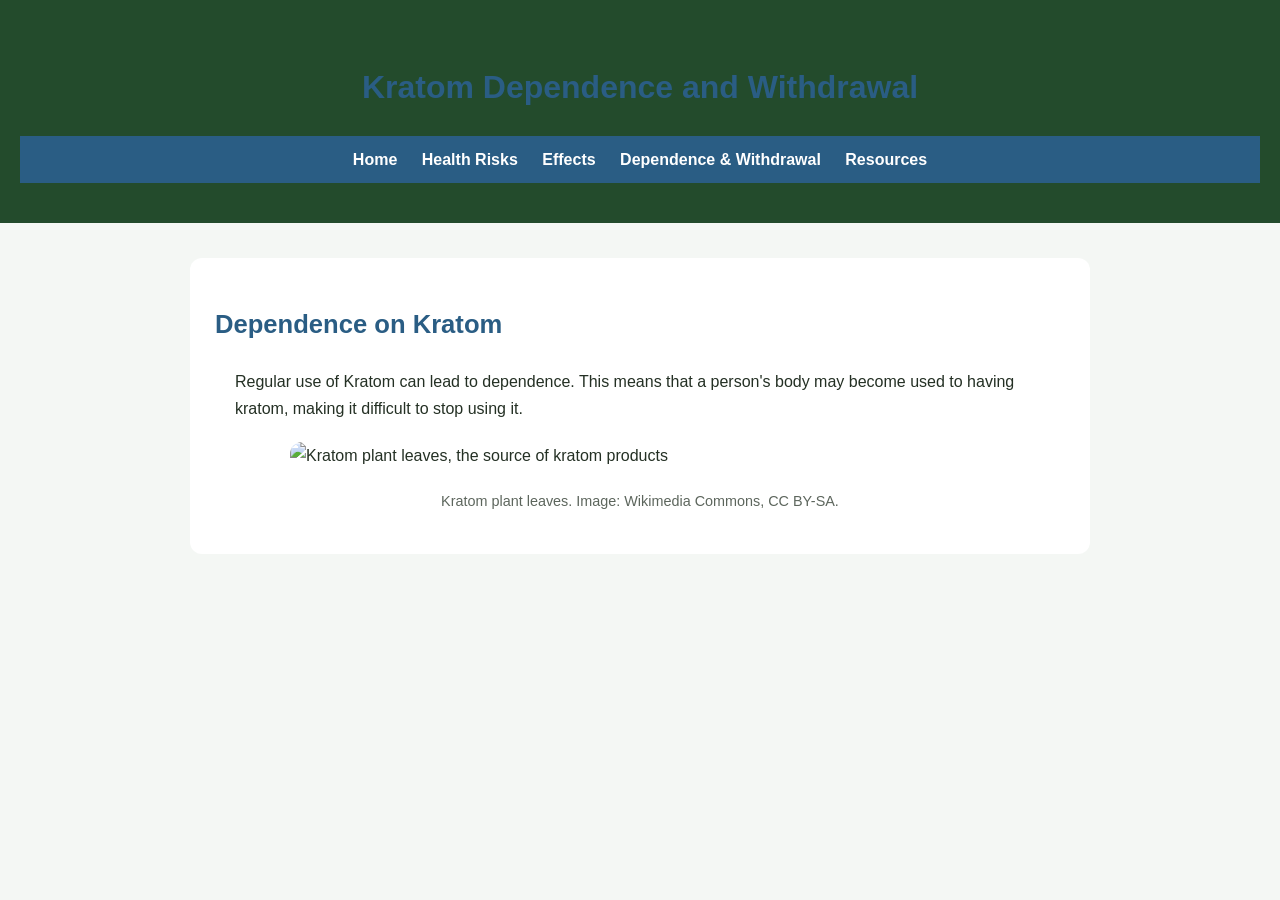
==== dependence.html @ 0a40421a "Add stylesheet link to dependence.html" ====
<!DOCTYPE html>
<html lang="en">
<head>
    <meta charset="UTF-8">
    <link rel="stylesheet" href="styles.css">
    <meta name="viewport" content="width=device-width, initial-scale=1.0">
    <title>Kratom Dependence and Withdrawal</title>

    <style>
        body {
            font-family: Arial, sans-serif;
            line-height: 1.7;
            margin: 0;
            background-color: #f4f7f4;
            color: #243024;
        }

        header {
            background-color: #234b2c;
            color: white;
            text-align: center;
            padding: 40px 20px;
        }

        main {
            max-width: 900px;
            margin: 35px auto;
            padding: 0 25px 50px;
        }

        section {
            background-color: white;
            padding: 25px;
            margin-bottom: 25px;
            border-radius: 12px;
        }

        img {
            display: block;
            width: 100%;
            max-width: 700px;
            margin: 25px auto 10px;
            border-radius: 12px;
        }

        .caption {
            text-align: center;
            font-size: 0.9rem;
            color: #5d665d;
        }

        nav a {
            color: white;
            margin: 0 10px;
        }
    </style>
</head>

<body>

    <header>
        <h1>Kratom Dependence and Withdrawal</h1>

        <nav>
            <a href="index.html">Home</a>
            <a href="risks.html">Health Risks</a>
            <a href="effects.html">Effects</a>
            <a href="dependence.html">Dependence & Withdrawal</a>
            <a href="resources.html">Resources</a>
        </nav>
    </header>

    <main>
        <section>
            <h2>Dependence on Kratom</h2>

            <p>
                Regular use of Kratom can lead to dependence. This means that a person's body 
                may become used to having kratom, making it difficult to stop using it.
            </p>

            <img 
                src="https://upload.wikimedia.org/wikipedia/commons/4/4c/Mitragyna_speciosa_plant.jpg"
                alt="Kratom plant leaves, the source of kratom products"
                style="max-width:700px; display:block; margin:20px auto; border-radius:12px;"
            >

            <p class="caption">
                Kratom plant leaves. Image: Wikimedia Commons, CC BY-SA.
            </p>
        </section>
    </main>

</body>
</html>
---- styles.css ----
/* ===== Global Page Styles ===== */
body {
    font-family: Arial, Helvetica, sans-serif;
    background-color: #f4f7f9;
    color: #222;
    margin: 0;
    padding: 0;
    line-height: 1.6;
}

/* ===== Headings ===== */
h1 {
    font-size: 2rem;
    color: #2a5d84;
    text-align: center;
    margin-top: 20px;
}

h2 {
    font-size: 1.6rem;
    color: #2a5d84;
    margin-top: 20px;
}

h3 {
    font-size: 1.3rem;
    color: #2a5d84;
    margin-top: 15px;
}

/* ===== Paragraphs ===== */
p {
    font-size: 1rem;
    margin: 15px 20px;
}

/* ===== Navigation Links ===== */
nav {
    background-color: #2a5d84;
    padding: 10px;
    text-align: center;
}

nav a {
    color: white;
    text-decoration: none;
    margin: 0 15px;
    font-weight: bold;
}

nav a:hover {
    text-decoration: underline;
}

/* ===== Images ===== */
img {
    max-width: 100%;
    display: block;
    margin: 20px auto;
    border-radius: 6px;
}

/* ===== Lists ===== */
ul, ol {
    margin: 15px 40px;
}

/* ===== Links in Body Text ===== */
a {
    color: #1b4f72;
}

a:hover {
    color: #163d56;
}

/* ===== Footer ===== */
footer {
    text-align: center;
    padding: 15px;
    margin-top: 30px;
    background-color: #e3e9ef;
    color: #333;
}
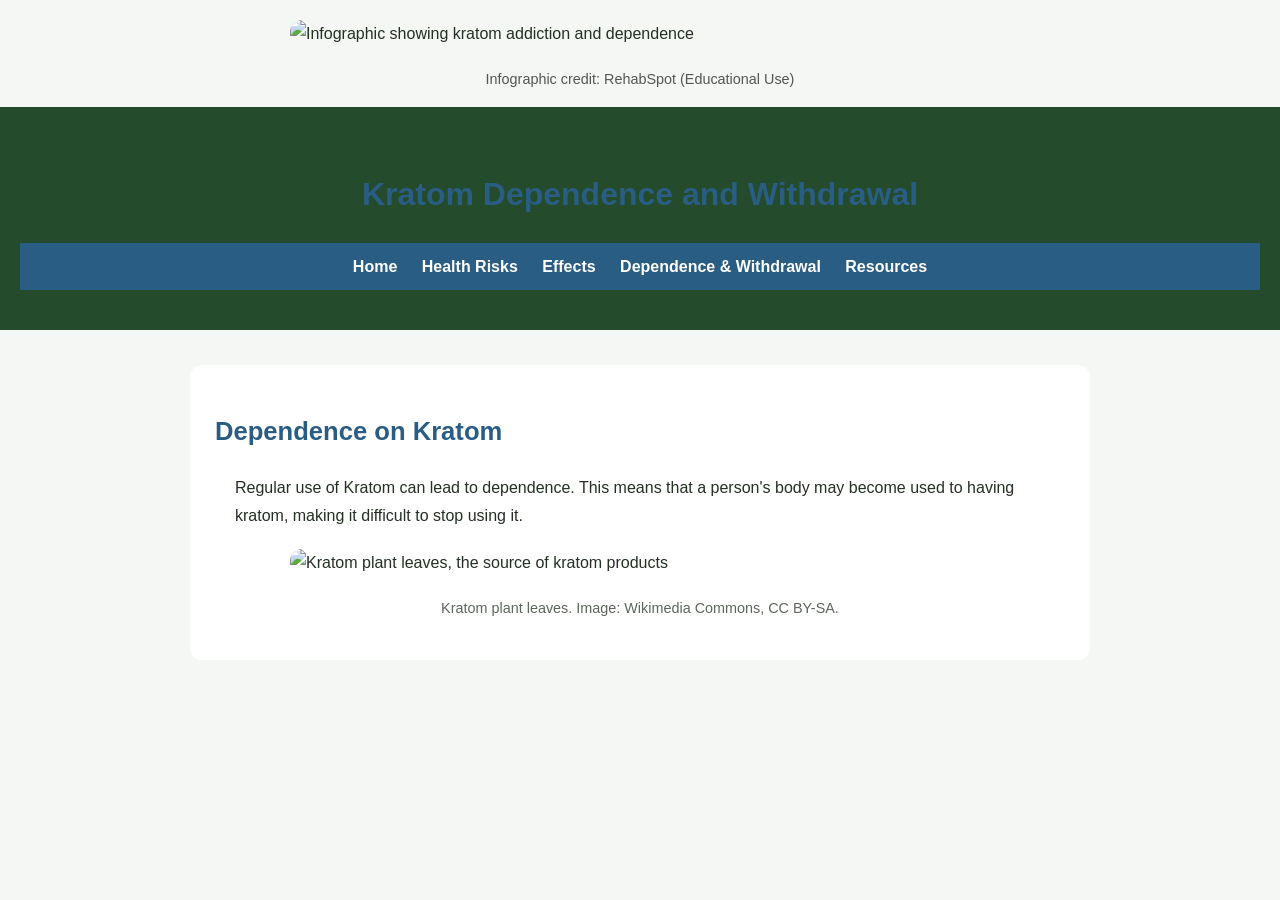
==== commit 60f70ad9: "Add infographic and credit for kratom addiction Added an infographic about kratom addiction and depe" ====
--- a/dependence.html
+++ b/dependence.html
@@ -1,6 +1,16 @@
 <!DOCTYPE html>
 <html lang="en">
 <head>
+    <title>Dependence</title>
+    <img src="images/kratom-addiction.png"
+     alt="Infographic showing kratom addiction and dependence"
+     style="max-width:700px; display:block; margin:20px auto; border-radius:12px;">
+<p style="text-align:center; font-size:0.9rem; color:#555;">
+Infographic credit: RehabSpot (Educational Use)
+</p>
+    <link rel="stylesheet" href="styles.css">
+</head>
+
     <meta charset="UTF-8">
     <link rel="stylesheet" href="styles.css">
     <meta name="viewport" content="width=device-width, initial-scale=1.0">
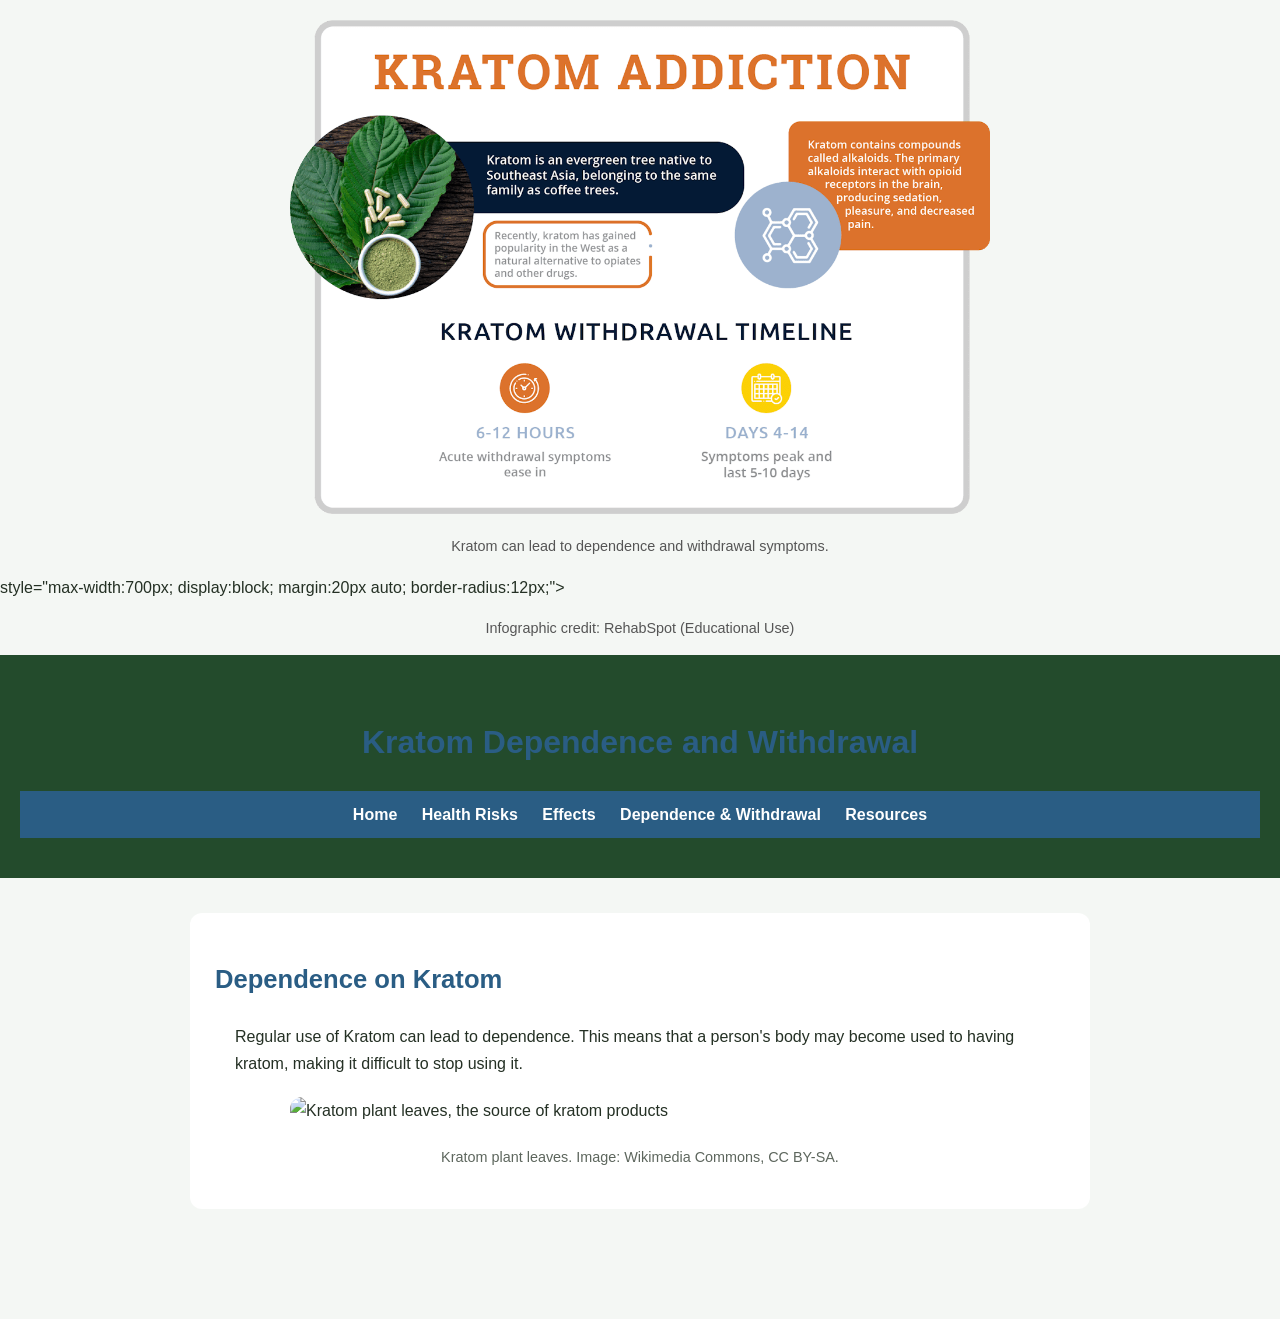
==== commit 18454c1d: "Enhance dependence.html with new content Added an additional image and a paragraph about kratom depe" ====
--- a/dependence.html
+++ b/dependence.html
@@ -4,6 +4,10 @@
     <title>Dependence</title>
     <img src="images/kratom-addiction.png"
      alt="Infographic showing kratom addiction and dependence"
+        <img src="images/kratom_addiction.png" alt="Infographic explaining kratom addiction and dependence" style="max-width:700px; display:block; margin:20px auto; border-radius:12px;">
+<p style="text-align:center; font-size:0.9rem; color:#555;">
+Kratom can lead to dependence and withdrawal symptoms.
+</p>
      style="max-width:700px; display:block; margin:20px auto; border-radius:12px;">
 <p style="text-align:center; font-size:0.9rem; color:#555;">
 Infographic credit: RehabSpot (Educational Use)
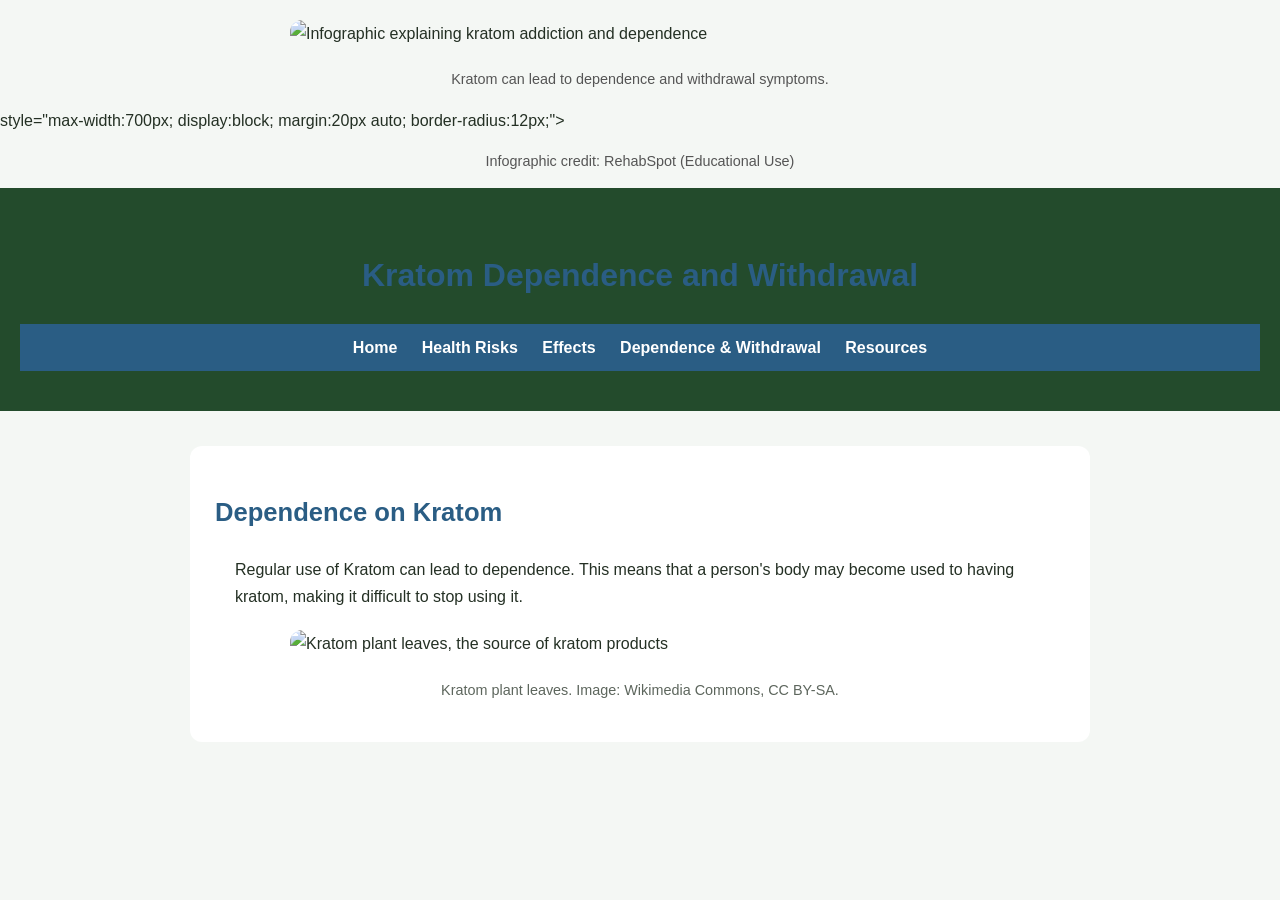
==== commit 710faa75: "Fix image tag in dependence.html" ====
--- a/dependence.html
+++ b/dependence.html
@@ -2,9 +2,7 @@
 <html lang="en">
 <head>
     <title>Dependence</title>
-    <img src="images/kratom-addiction.png"
-     alt="Infographic showing kratom addiction and dependence"
-        <img src="images/kratom_addiction.png" alt="Infographic explaining kratom addiction and dependence" style="max-width:700px; display:block; margin:20px auto; border-radius:12px;">
+    <img src="images/kratom_addiction.png" alt="Infographic explaining kratom addiction and dependence" style="max-width:700px; display:block; margin:20px auto; border-radius:12px;">
 <p style="text-align:center; font-size:0.9rem; color:#555;">
 Kratom can lead to dependence and withdrawal symptoms.
 </p>
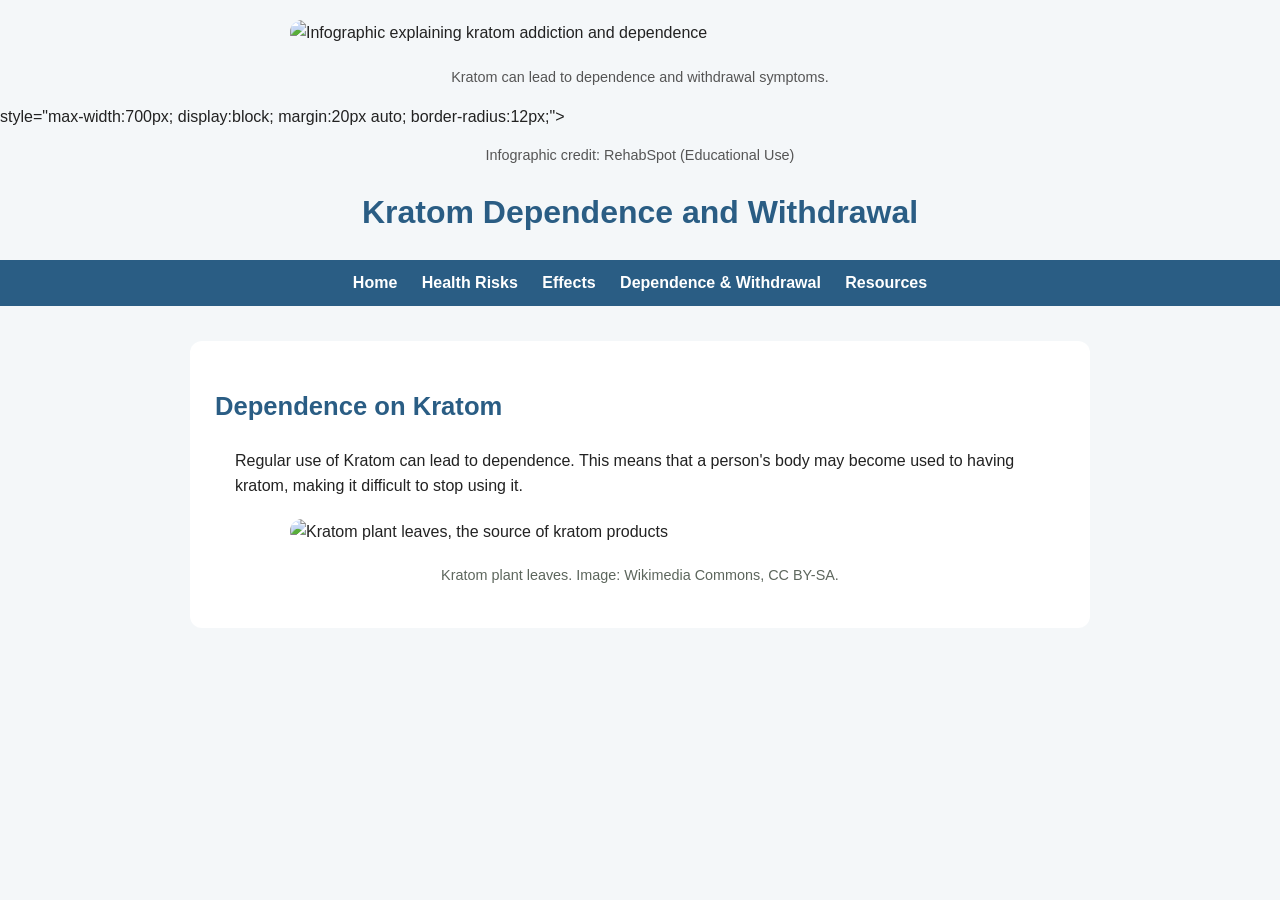
==== commit 24ecd602: "Update dependence.html" ====
--- a/dependence.html
+++ b/dependence.html
@@ -19,7 +19,19 @@
     <title>Kratom Dependence and Withdrawal</title>
 
     <style>
-        body {
+        <body>
+            <div class="headerWrapper">
+    <div class="navbar">
+        <ul>
+            <li><a href="index.html">Home</a></li>
+            <li><a href="about.html">About</a></li>
+            <li><a href="gallery.html">Gallery</a></li>
+            <li><a href="contact.html">Contact</a></li>
+            <li><a href="extras.html">Extras</a></li>
+        </ul>
+    </div>
+</div>
+
             font-family: Arial, sans-serif;
             line-height: 1.7;
             margin: 0;
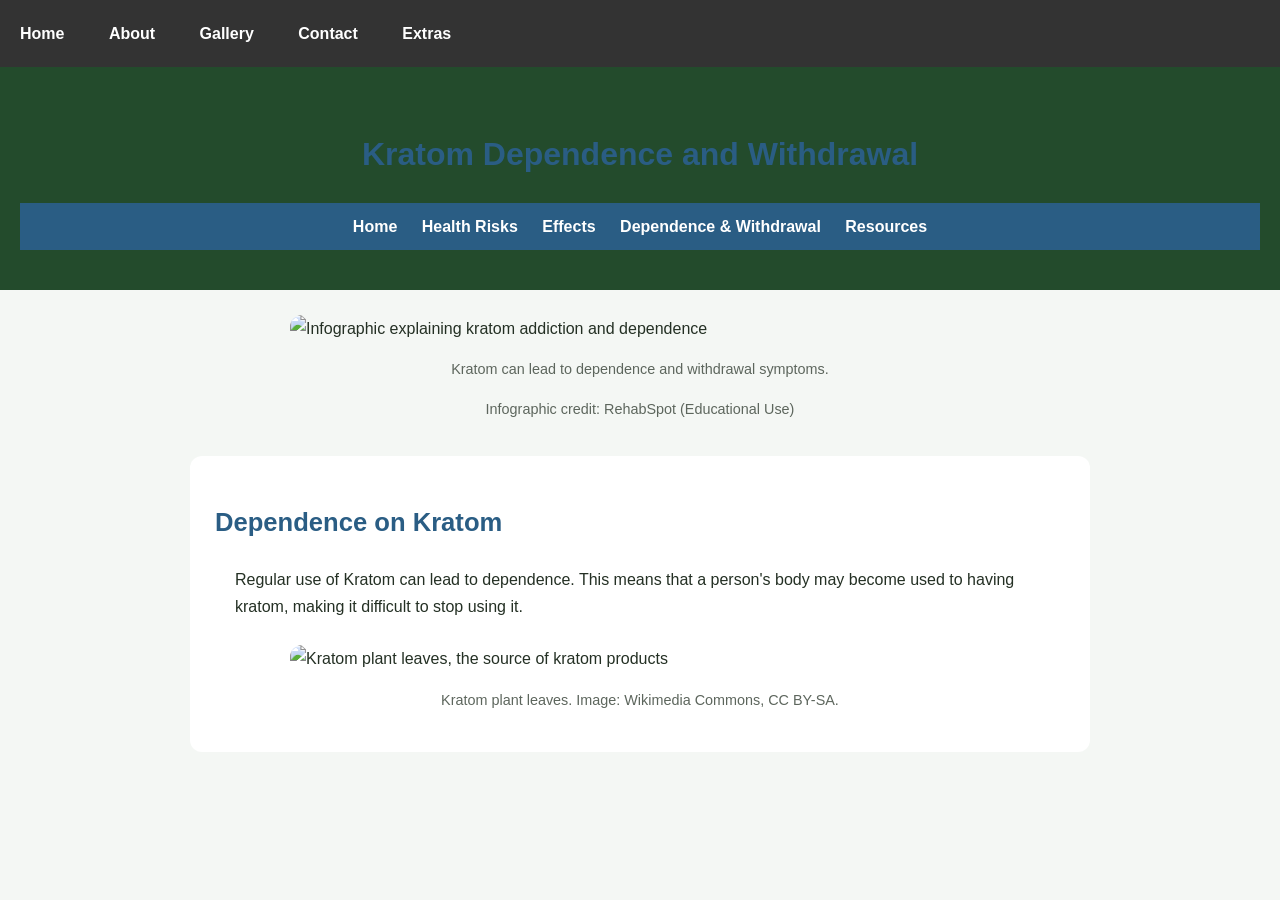
==== commit ff0bf94a: "Update dependence.html" ====
--- a/dependence.html
+++ b/dependence.html
@@ -1,42 +1,48 @@
 <!DOCTYPE html>
 <html lang="en">
 <head>
-    <title>Dependence</title>
-    <img src="images/kratom_addiction.png" alt="Infographic explaining kratom addiction and dependence" style="max-width:700px; display:block; margin:20px auto; border-radius:12px;">
-<p style="text-align:center; font-size:0.9rem; color:#555;">
-Kratom can lead to dependence and withdrawal symptoms.
-</p>
-     style="max-width:700px; display:block; margin:20px auto; border-radius:12px;">
-<p style="text-align:center; font-size:0.9rem; color:#555;">
-Infographic credit: RehabSpot (Educational Use)
-</p>
-    <link rel="stylesheet" href="styles.css">
-</head>
-
     <meta charset="UTF-8">
-    <link rel="stylesheet" href="styles.css">
     <meta name="viewport" content="width=device-width, initial-scale=1.0">
     <title>Kratom Dependence and Withdrawal</title>
 
+    <link rel="stylesheet" href="styles.css">
+
     <style>
-        <body>
-            <div class="headerWrapper">
-    <div class="navbar">
-        <ul>
-            <li><a href="index.html">Home</a></li>
-            <li><a href="about.html">About</a></li>
-            <li><a href="gallery.html">Gallery</a></li>
-            <li><a href="contact.html">Contact</a></li>
-            <li><a href="extras.html">Extras</a></li>
-        </ul>
-    </div>
-</div>
-
+        body {
             font-family: Arial, sans-serif;
             line-height: 1.7;
             margin: 0;
             background-color: #f4f7f4;
             color: #243024;
+        }
+
+        /* Week 6 Navigation Bar */
+        .headerWrapper {
+            width: 100%;
+            background-color: #333;
+            padding: 10px 0;
+        }
+
+        .navbar ul {
+            list-style-type: none;
+            margin: 0;
+            padding: 0;
+            overflow: hidden;
+        }
+
+        .navbar li {
+            display: inline-block;
+            padding: 10px 20px;
+        }
+
+        .navbar a {
+            color: white;
+            text-decoration: none;
+            font-weight: bold;
+        }
+
+        .navbar a:hover {
+            color: #ffcc00;
         }
 
         header {
@@ -82,6 +88,19 @@
 
 <body>
 
+    <!-- Week 6 Navigation Bar -->
+    <div class="headerWrapper">
+        <div class="navbar">
+            <ul>
+                <li><a href="index.html">Home</a></li>
+                <li><a href="about.html">About</a></li>
+                <li><a href="gallery.html">Gallery</a></li>
+                <li><a href="contact.html">Contact</a></li>
+                <li><a href="extras.html">Extras</a></li>
+            </ul>
+        </div>
+    </div>
+
     <header>
         <h1>Kratom Dependence and Withdrawal</h1>
 
@@ -93,6 +112,18 @@
             <a href="resources.html">Resources</a>
         </nav>
     </header>
+
+    <!-- Your infographic moved OUT of <head> and placed correctly -->
+    <img src="images/kratom_addiction.png" 
+         alt="Infographic explaining kratom addiction and dependence">
+
+    <p class="caption">
+        Kratom can lead to dependence and withdrawal symptoms.
+    </p>
+
+    <p class="caption">
+        Infographic credit: RehabSpot (Educational Use)
+    </p>
 
     <main>
         <section>
@@ -106,7 +137,6 @@
             <img 
                 src="https://upload.wikimedia.org/wikipedia/commons/4/4c/Mitragyna_speciosa_plant.jpg"
                 alt="Kratom plant leaves, the source of kratom products"
-                style="max-width:700px; display:block; margin:20px auto; border-radius:12px;"
             >
 
             <p class="caption">
@@ -117,4 +147,3 @@
 
 </body>
 </html>
-
